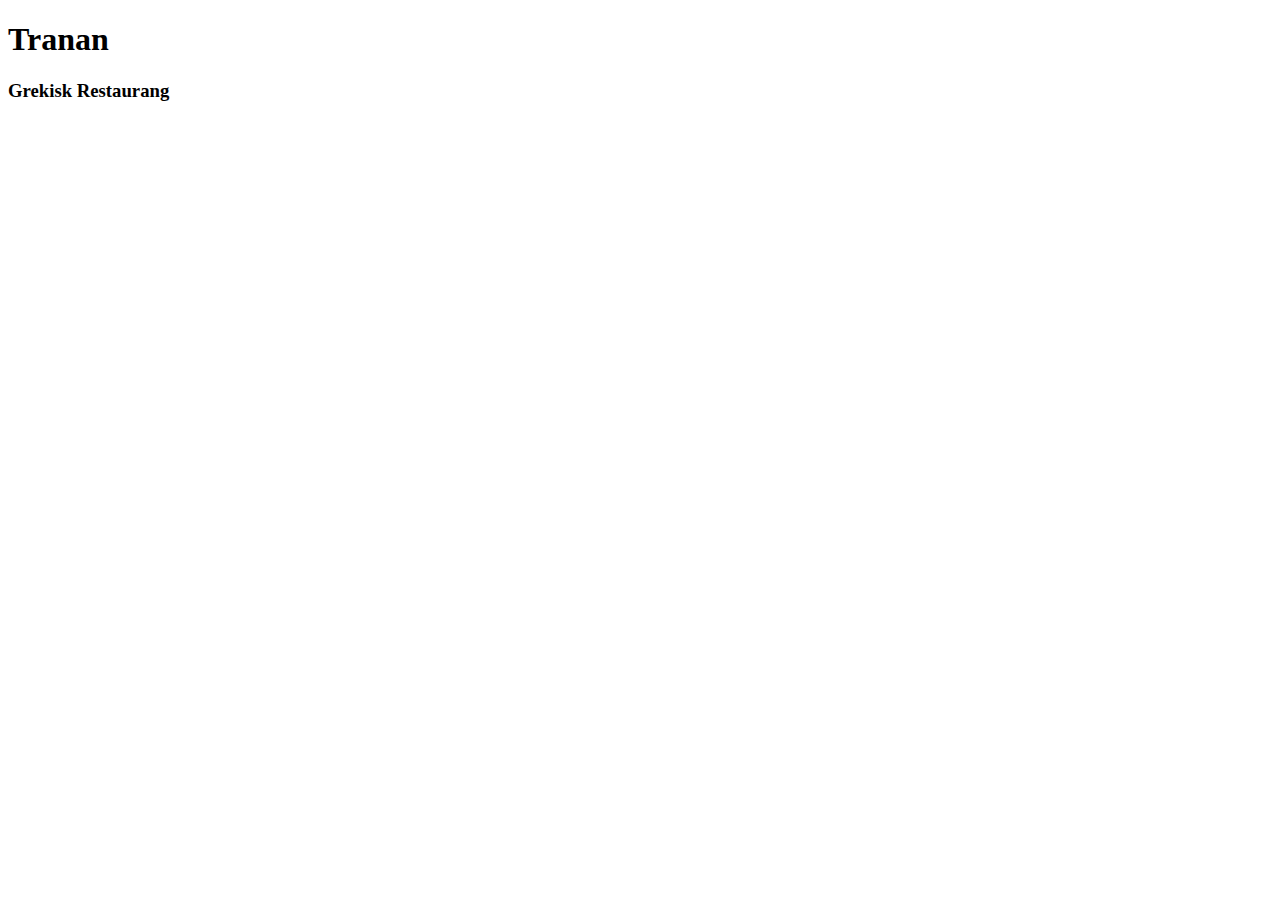
==== Hemsideprojekt1.html/site/index.html @ 3d0a16c4 "7/1 -2015" ====
<!DOCTYPE html>
<html>
<head lang="en">
    <meta charset="UTF-8">
    <title>Restaurant Tranan</title>
</head>
<body>
    <div>
        <h1>Tranan</h1>
        <h3>Grekisk Restaurang</h3>
    </div>
    
</body>
</html>
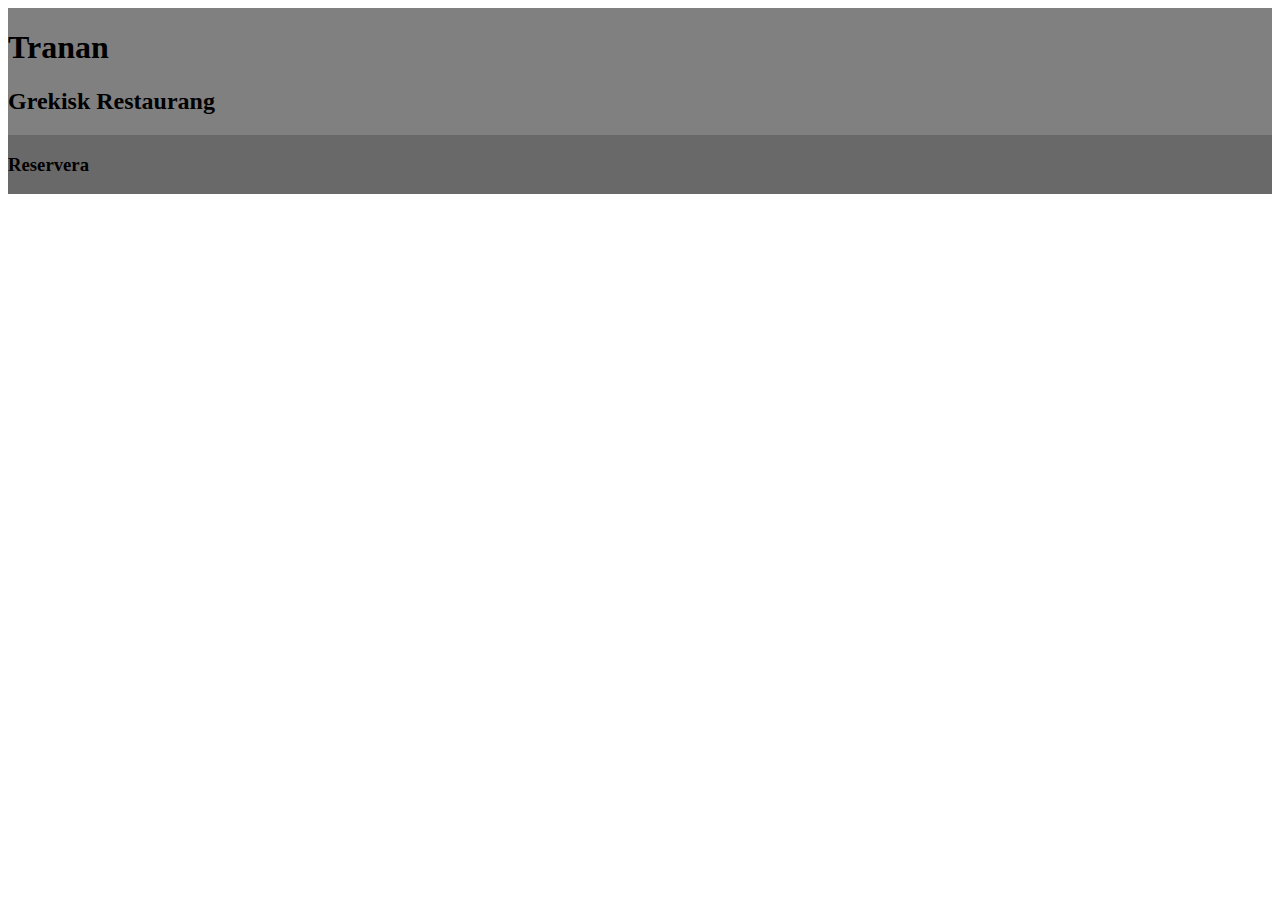
==== commit 6ec822ea: "css och mer" ====
--- a/Hemsideprojekt1.html/site/index.html
+++ b/Hemsideprojekt1.html/site/index.html
@@ -3,11 +3,18 @@
 <head lang="en">
     <meta charset="UTF-8">
     <title>Restaurant Tranan</title>
+    <link rel="stylesheet" href="./css/style.css" type="text/css">
 </head>
 <body>
-    <div>
+    <div id="header">
         <h1>Tranan</h1>
-        <h3>Grekisk Restaurang</h3>
+        <h2>Grekisk Restaurang</h3>
+    </div>
+    <div id="buttons">
+        <div id="">
+            <h3>Reservera</h3>
+        </div>
+
     </div>
     
 </body>
--- a/Hemsideprojekt1.html/site/css/style.css
+++ b/Hemsideprojekt1.html/site/css/style.css
@@ -0,0 +1,14 @@
+#header {
+    float: left;
+    background-color: grey;
+    width: 100%
+}
+#buttons {
+    background-color: dimgrey;
+    float: left;
+    width: 100%;
+}
+#reservera {
+    background-color: lightslategrey;
+
+}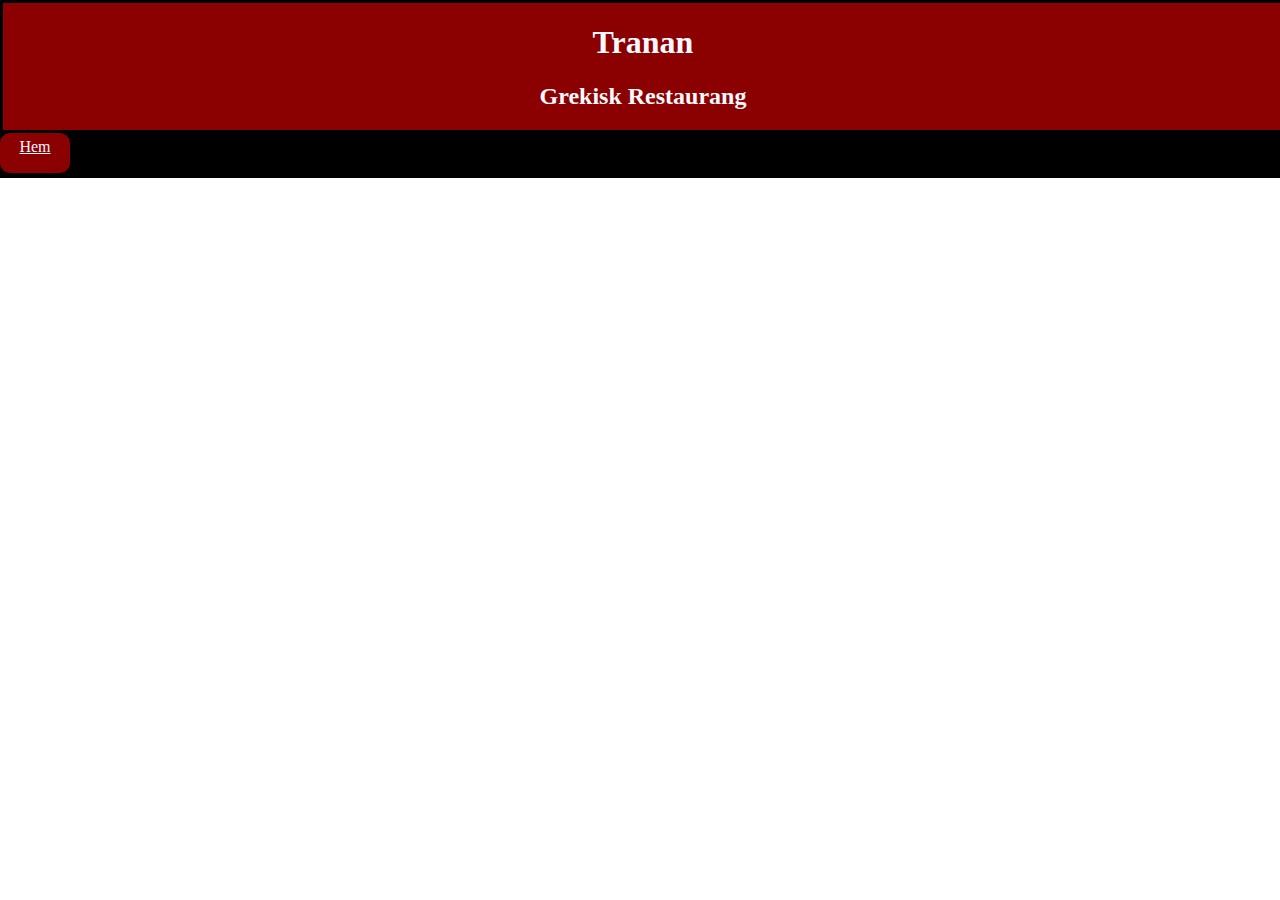
==== commit 2263a1fb: "8/1 - 2015" ====
--- a/Hemsideprojekt1.html/site/index.html
+++ b/Hemsideprojekt1.html/site/index.html
@@ -1,5 +1,5 @@
 <!DOCTYPE html>
-<html>
+<html xmlns="http://www.w3.org/1999/html">
 <head lang="en">
     <meta charset="UTF-8">
     <title>Restaurant Tranan</title>
@@ -8,14 +8,19 @@
 <body>
     <div id="header">
         <h1>Tranan</h1>
-        <h2>Grekisk Restaurang</h3>
+        <h2>Grekisk Restaurang</h2>
     </div>
-    <div id="buttons">
-        <div id="">
-            <h3>Reservera</h3>
+
+    <div id="buttonrelay">
+
+        <div>
+            <a id="button1" href="http://www.facebook.se">Hem</a>
+        </div>
+
+        <div>
+            <a id="buttom2" href=""
         </div>
 
     </div>
-    
 </body>
 </html>--- a/Hemsideprojekt1.html/site/css/style.css
+++ b/Hemsideprojekt1.html/site/css/style.css
@@ -1,14 +1,37 @@
 #header {
     float: left;
-    background-color: grey;
-    width: 100%
+    background-color: darkred;
+    width: 100%;
+    color: ghostwhite;
+    text-align: center;
+    border: 3px solid black;
+    margin: auto;
 }
-#buttons {
-    background-color: dimgrey;
+
+#button1 {
+    background-color: darkred;
     float: left;
+    border-radius: 10px;
+    height: 30px;
+    width: 70px;
+    text-align: center;
+    padding-top: 5px;
+    padding-bottom: 5px;
+}
+
+body {
+    margin: 0;
+
+}
+
+#buttonrelay
+{
+    background-color: black;
+    float: left;
+    height: 45px;
     width: 100%;
+
 }
-#reservera {
-    background-color: lightslategrey;
 
-}+a:link{color:ghostwhite;}
+a:visited{color:ghostwhite;}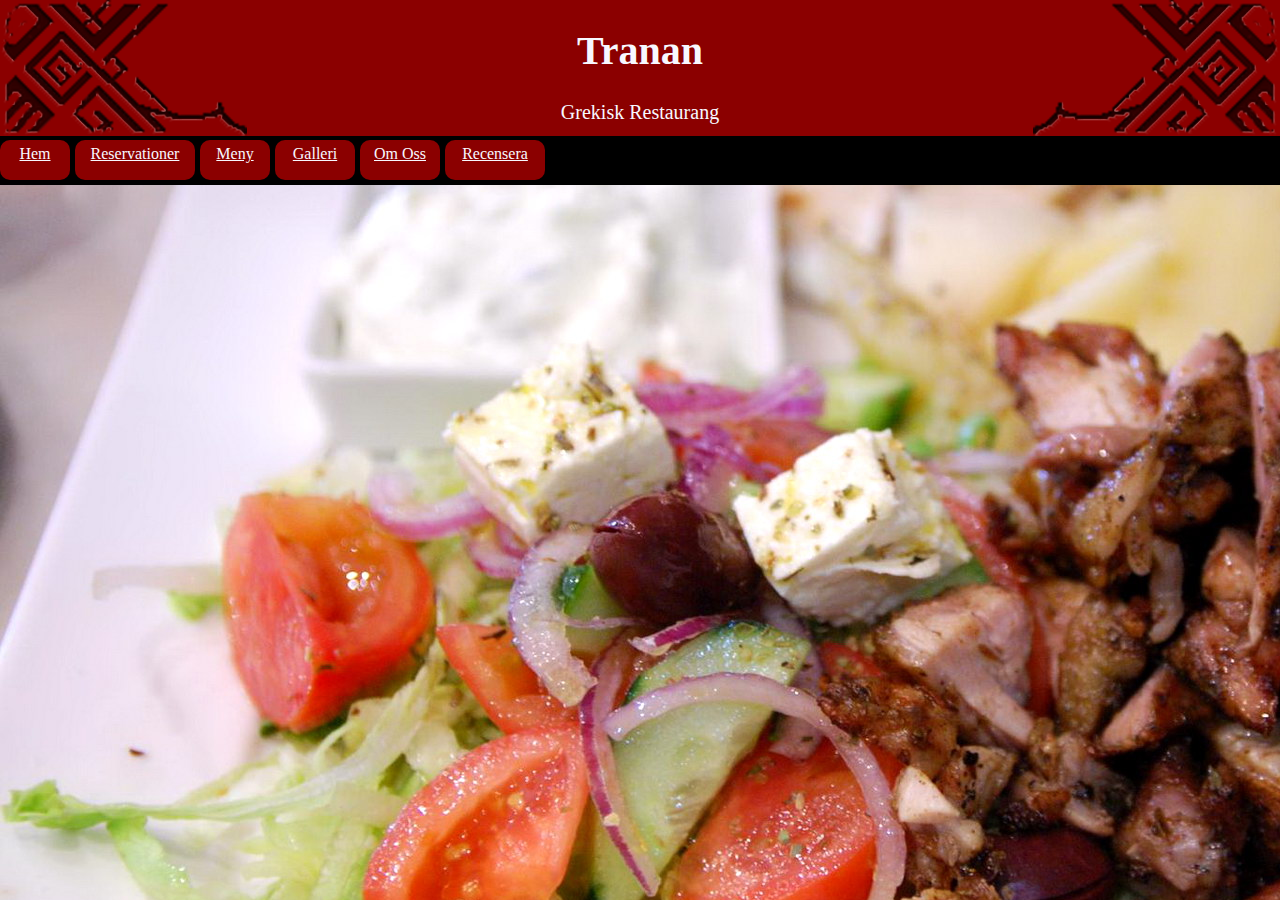
==== commit fb47bcfb: "15-01-15" ====
--- a/Hemsideprojekt1.html/site/index.html
+++ b/Hemsideprojekt1.html/site/index.html
@@ -7,18 +7,37 @@
 </head>
 <body>
     <div id="header">
-        <h1>Tranan</h1>
-        <h2>Grekisk Restaurang</h2>
+       <h1>Tranan</h1>
+       <p>Grekisk Restaurang</p>
     </div>
-
+     
+   <img id="sidebar1" src="img/sidebar1.png">
+   <img id="sidebar" src="img/sidebar.png">
+   
     <div id="buttonrelay">
 
         <div>
-            <a id="button1" href="http://www.facebook.se">Hem</a>
+            <a id="button1" href="index.html">Hem</a>
         </div>
 
         <div>
-            <a id="buttom2" href=""
+            <a id="button2" href="reservationer.html">Reservationer</a>
+        </div>
+
+        <div>
+            <a id="button3" href="Meny.html">Meny</a>
+        </div>
+
+        <div>
+            <a id="button4" href="galleri.html">Galleri</a>
+        </div>
+
+        <div>
+            <a id="button5" href="omoss.html">Om Oss</a>
+        </div>
+
+        <div>
+            <a id="button6" href="recensera.html">Recensera</a>
         </div>
 
     </div>
--- a/Hemsideprojekt1.html/site/css/style.css
+++ b/Hemsideprojekt1.html/site/css/style.css
@@ -1,11 +1,29 @@
+
+#sidebar {
+   float: right;
+   background-color: darkred;
+
+}
+
+
 #header {
+    position: absolute;
+    background-color: darkred;
+    width: 786px;
+    height: 136px;
+    color: ghostwhite;
+    text-align: center;
+    font-size: 20px;
+    margin: auto;
+    left: 247px;
+
+}
+
+#sidebar1 {
     float: left;
     background-color: darkred;
-    width: 100%;
-    color: ghostwhite;
-    text-align: center;
-    border: 3px solid black;
-    margin: auto;
+
+
 }
 
 #button1 {
@@ -17,21 +35,87 @@
     text-align: center;
     padding-top: 5px;
     padding-bottom: 5px;
+    margin-right: 5px;
 }
 
 body {
     margin: 0;
+    background-image: url("../img/gyros.jpg");
 
 }
 
 #buttonrelay
 {
     background-color: black;
-    float: left;
+    position: absolute;
     height: 45px;
     width: 100%;
+    top: 136px;
+    border-top: solid black 4px;
 
 }
 
 a:link{color:ghostwhite;}
-a:visited{color:ghostwhite;}+a:visited{color:ghostwhite;}
+
+#button2 {
+    background-color: darkred;
+    float: left;
+    border-radius: 10px;
+    height: 30px;
+    width: 120px;
+    text-align: center;
+    padding-top: 5px;
+    padding-bottom: 5px;
+    margin-right: 5px;
+}
+
+#button3 {
+    background-color: darkred;
+    float: left;
+    border-radius: 10px;
+    height: 30px;
+    width: 70px;
+    text-align: center;
+    padding-top: 5px;
+    padding-bottom: 5px;
+    margin-right: 5px;
+}
+
+#button4 {
+    background-color: darkred;
+    float: left;
+    border-radius: 10px;
+    height: 30px;
+    width: 80px;
+    text-align: center;
+    padding-top: 5px;
+    padding-bottom: 5px;
+    margin-right: 5px;
+}
+
+#button5 {
+    background-color: darkred;
+    float: left;
+    border-radius: 10px;
+    height: 30px;
+    width: 80px;
+    text-align: center;
+    padding-top: 5px;
+    padding-bottom: 5px;
+    margin-right: 5px;
+}
+
+#button6 {
+    background-color: darkred;
+    float: left;
+    border-radius: 10px;
+    height: 30px;
+    width: 100px;
+    text-align: center;
+    padding-top: 5px;
+    padding-bottom: 5px;
+    margin-right: 5px;
+}
+
+
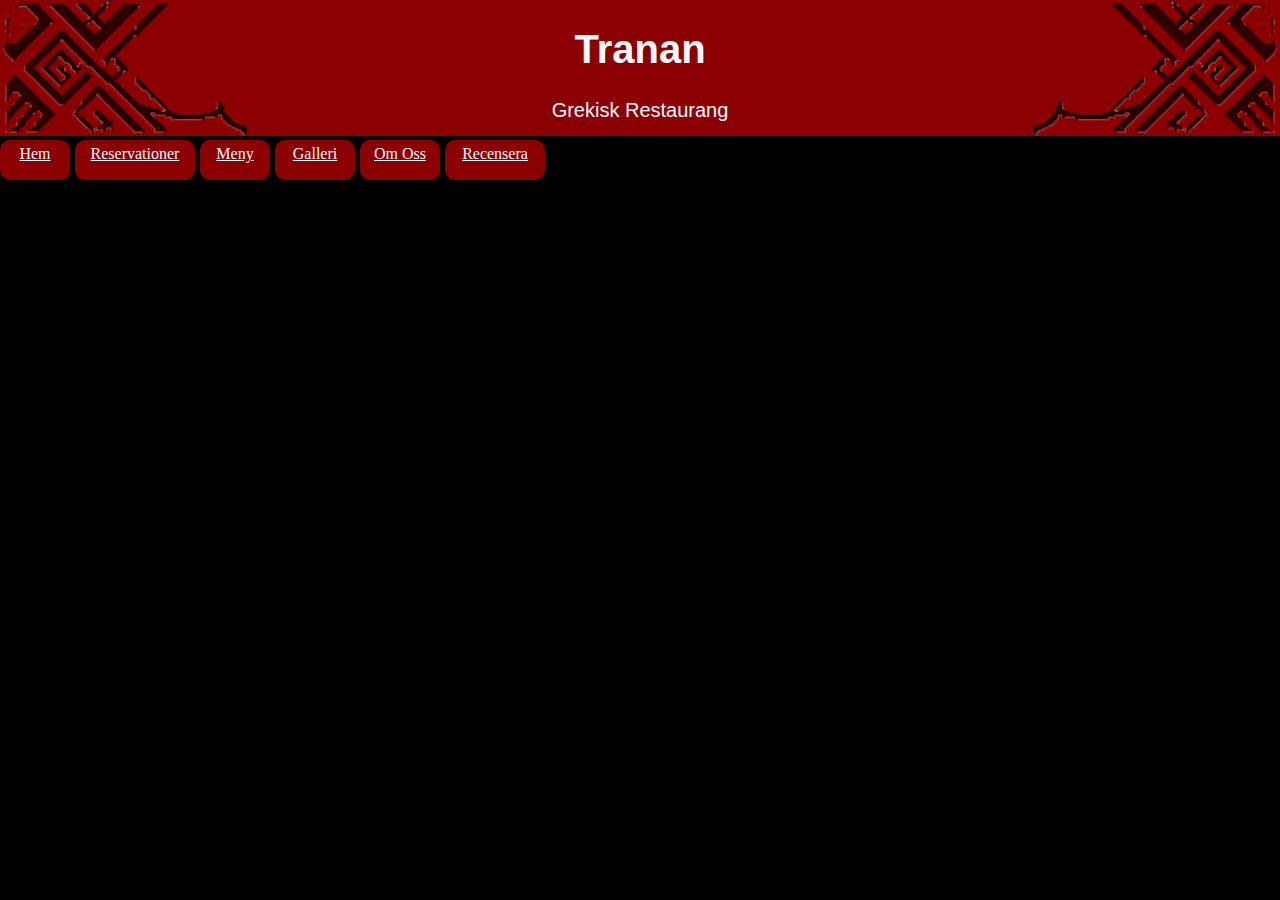
==== commit 7b2e38ec: "19-01-15" ====
--- a/Hemsideprojekt1.html/site/index.html
+++ b/Hemsideprojekt1.html/site/index.html
@@ -41,5 +41,10 @@
         </div>
 
     </div>
+
+    <div id="frontimg">
+        
+    </div>
+
 </body>
 </html>--- a/Hemsideprojekt1.html/site/css/style.css
+++ b/Hemsideprojekt1.html/site/css/style.css
@@ -16,7 +16,7 @@
     font-size: 20px;
     margin: auto;
     left: 247px;
-
+    font-family: sans-serif;
 }
 
 #sidebar1 {
@@ -40,7 +40,7 @@
 
 body {
     margin: 0;
-    background-image: url("../img/gyros.jpg");
+    background-color: black;
 
 }
 
@@ -118,4 +118,15 @@
     margin-right: 5px;
 }
 
+#front {
+    width: 800px;
+    height: 1000px;
+    padding-right: 5px;
+    padding-left: 5px;
+    background-image: url("../img/gyros.jpg");
+    float: left;
 
+}
+h3 {
+    color: ghostwhite;
+}
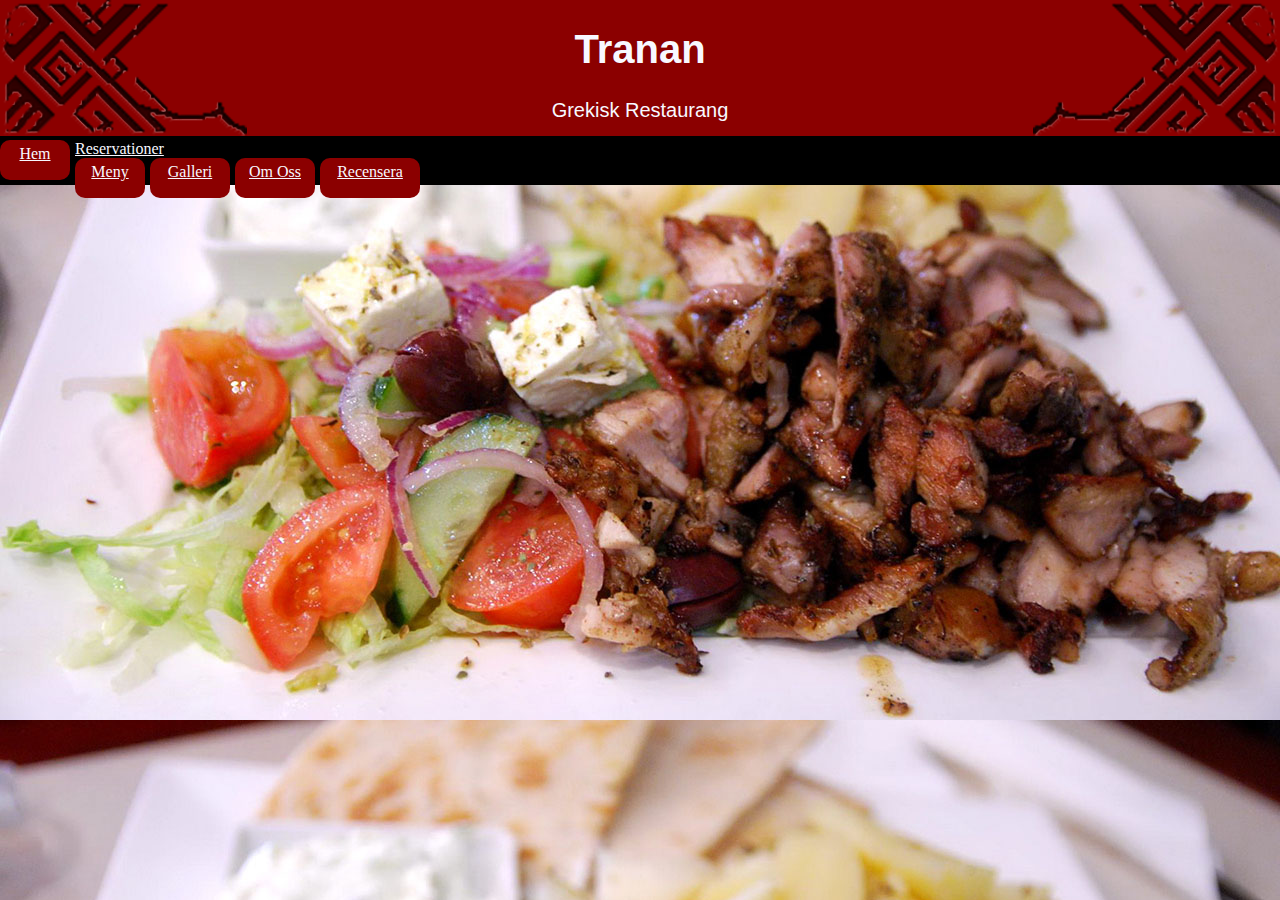
==== commit 5b87c7df: "Merge 7192c6e8629a3cf923b117541dd627c79a7e8b2a into b191a93e8a11f06604509f96cc3efcb1b761d7b5" ====
--- a/Hemsideprojekt1.html/site/index.html
+++ b/Hemsideprojekt1.html/site/index.html
@@ -42,9 +42,6 @@
 
     </div>
 
-    <div id="frontimg">
-        
-    </div>
 
 </body>
 </html>--- a/Hemsideprojekt1.html/site/css/style.css
+++ b/Hemsideprojekt1.html/site/css/style.css
@@ -40,8 +40,7 @@
 
 body {
     margin: 0;
-    background-color: black;
-
+    background-image: url("../img/gyros1.jpg");
 }
 
 #buttonrelay
@@ -57,18 +56,6 @@
 
 a:link{color:ghostwhite;}
 a:visited{color:ghostwhite;}
-
-#button2 {
-    background-color: darkred;
-    float: left;
-    border-radius: 10px;
-    height: 30px;
-    width: 120px;
-    text-align: center;
-    padding-top: 5px;
-    padding-bottom: 5px;
-    margin-right: 5px;
-}
 
 #button3 {
     background-color: darkred;
@@ -123,10 +110,32 @@
     height: 1000px;
     padding-right: 5px;
     padding-left: 5px;
-    background-image: url("../img/gyros.jpg");
+
     float: left;
 
 }
 h3 {
     color: ghostwhite;
 }
+
+#infobox {
+    float: left;
+    opacity: 0.85;
+    width: 100%;
+    height: 66px;
+    background-color: black;
+    color: ghostwhite;
+    text-align: center;
+    padding-bottom: 15px;
+}
+
+#infobox1 {
+    float: left;
+    opacity: 0.80;
+    width: 100%;
+    height: 844px;
+    background-color: black;
+    text-align: center;
+    left: 120px;
+    
+}